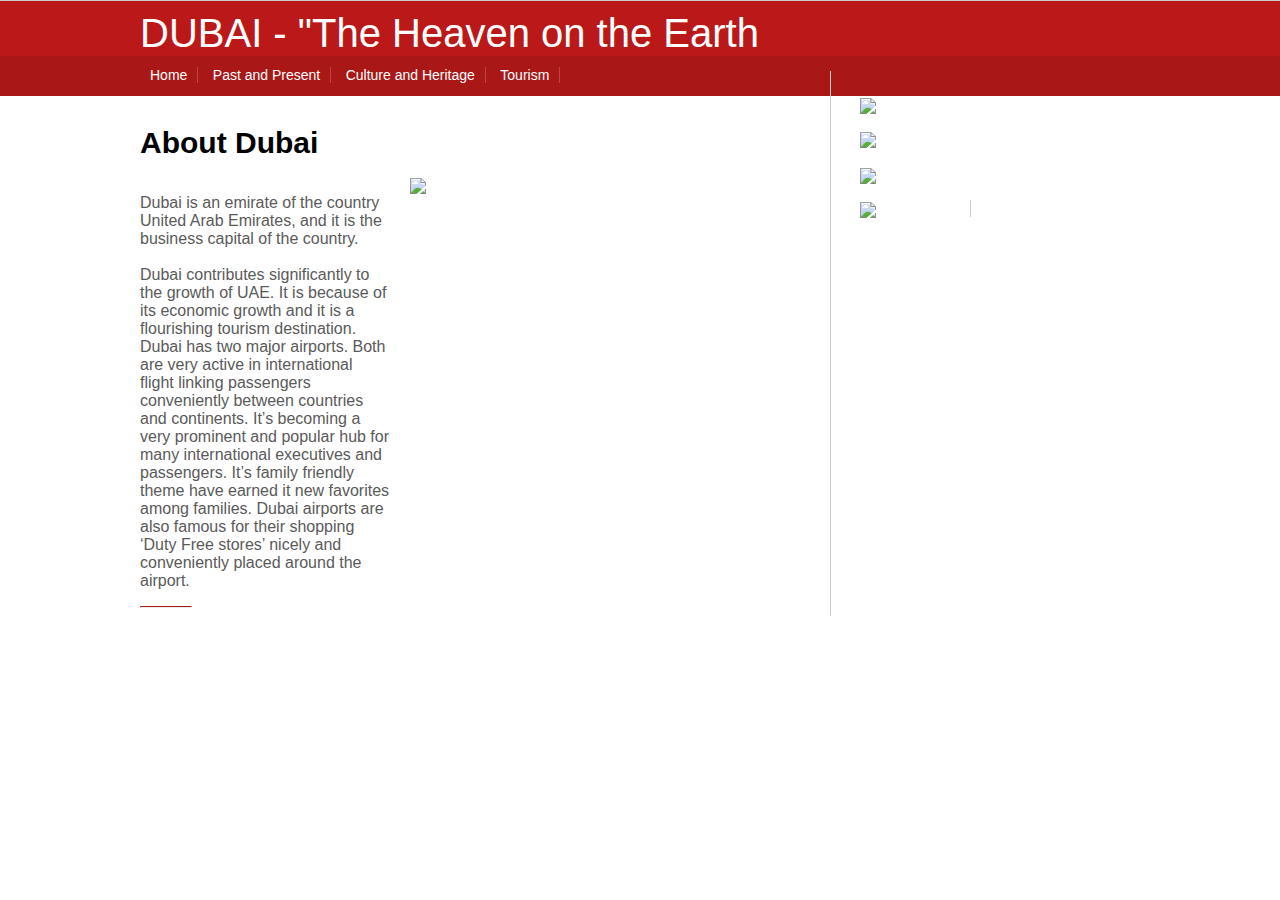
==== index.html @ 436d5ee2 "Add files via upload" ====
<!DOCTYPE html>
<html>

<head>
	<meta charset="utf-8">
	<meta name="viewport" content="width=device-width">

	<link href="style.css" rel="stylesheet" type="text/css" />
</head>
<title> Dubai</title>

<link rel="stylesheet" type="text/css" href="bbc.css">

</head>

<body>



	<div id="menu-bar-container">

		<div id="menu-bar">

			<h1>DUBAI - "The Heaven on the Earth</h1>


		</div>

		<div class="clear"></div>

		<div id="menu-bar-2-container">

			<div id="menu-bar-2">

				<a href="index.html">Home</a>

				<a href="Pastandpresent.html">Past and Present</a>

				<a href="culture.html">Culture and Heritage</a>

        <a href="Tourism.html">Tourism</a>

			

			</div>

		</div>

	</div>
	<div class="clear"></div>

	<div id="page-container">

		<div id="main-article">



			<div id="article-container">
				<br><br>
				<h3><a href="">About Dubai </a></h3>

				<div id="article-summary">

					<p>Dubai is an emirate of the country United Arab Emirates, and it is the business capital of the country. <br> <br>
                    Dubai contributes significantly to the growth of UAE.  It is because of its economic growth and it is a flourishing tourism destination.
<br>
Dubai has two major airports. Both are very active in international flight linking passengers conveniently between countries and continents. It’s becoming a very prominent and popular hub for many international executives and passengers. It’s family friendly theme have earned it new favorites among families. Dubai airports are also famous for their shopping ‘Duty Free stores’ nicely and conveniently placed around the airport.
</p>

                        
                        <hr id="article-hr"  align="left">
                        
                        

                    </div>
                    
                    <img id="main-article-image" src="https://static.independent.co.uk/2021/05/06/10/iStock-1266923176.jpg?width=990&auto=webp&quality=75&crop=982:726,smart">
                    
                </div>
                
            </div>
            
            <div id="watch-listen">
            
                <h4></h4>
                
                <img class="article-side-image" src="https://i.postimg.cc/g0cY9DBr/Dubai.jpg">

                 <div class="clear"></div>
                 <br>

                <img 
                class="article-side-image"
                src = "https://a.cdn-hotels.com/gdcs/production169/d1881/ca53f8f1-3461-4d39-aa9f-682075f4fd87.jpg">
                
                   
                    <br>

                    
                    
                
                <div class="clear"></div>
                <br>
                <img class="article-side-image" src="https://www.dubaitourism.gov.ae/-/media/dotsite/images/0-0-homepage/dtcmdubaitourismcityscapepurple.jpg?rev=1480d56b56014798883034b9ea7aff87&cx=0.22&cy=0.44&cw=397&ch=397">
               
                <div class="side-article">
                </div>
                
                <div class="clear"></div>
                <br>
                <img class="article-side-image" src="https://image.cnbcfm.com/api/v1/image/106941185-1631590348548-AinDXB-Sunset3.jpg?v=1631602007">
                
                <div class="side-article">
                
                    <p><a class="watch-listen-link" href=""></a></p>

                    <p><img class="clock" src=""> <span class="date border-right"></span><br><a class="topic-link no-border" href=""></a></p>
                    
                </div>
                
                
            
            </div>
            
            
            
            
            
        </div>
    
    </body>

</html>
---- style.css ----
#topbar {
                
                width:1000px;
                margin:0 auto;
                height: 40px;
                
                
            }
            
            body {
                
                margin: 0;
                padding: 0;
                font-family: Helvetica, Arial, sans-serif;
                
            }
            
            #logo {
                
                margin-top:8px;
                width:100px;
                float:left;
                margin-right:8px;
                
            }
            
            .topbar-section {
                
                float:left;
                border-left: 1px #CCCCCC solid;
                height:100%;
                
            }
            
            #signin-image {
                
                width:25px;
                margin:11px 15px ;
                float:left;
                
            }
            
            #signin-text {
                
                font-weight: bold;
                font-size:90%;
                position:relative;
                top:14px;
                padding-right:50px;
            }
            
            #wigglyline {
                
                float:left;
                height:40px;
                
            }
            
            #bell {
                
                height: 25px;
                margin: 9px 8px 0 8px;
                
            }
            
            #bell-div {
                
                float:left;
                
            }
            
            .topbar-menu {
                
                font-weight: bold;
                font-size: 90%;
                padding: 13px 15px 0 15px;
                height:27px;
                
            }
            
            #more-arrow {
                
                width:16px;
                margin-left: 20px;
                
            }
            
            #search-box {
                
                background-color: #E4E4E4;
                border:none;
                font-weight: bold;
                font-size: 14px;
                padding:5px;
                margin: 5px 0 5px 5px;
                float: left;
                
            }
            
            #magnifying-glass {
                
                height:27px;
                margin-top:5px;
                
            }
            
            .clear {
                
                clear:both;
                
            }
            
            #menu-bar-container {
                
                border-top: 1px solid #CCCCCC;
                background-color: #BB1919;
                width:100%;
                height:70px;
                
            }
            
            #menu-bar {
                
                width:1000px;
                margin:0 auto;
                
            }
            
            h1 {
                
                padding:0;
                margin:0;
                color:white;
                font-size: 40px;
                font-weight: normal;
                padding-top: 10px;
                float:left;
            }
            
            #local-news {
                
                border: 1px #BB4545 solid;
                float:right;
                width:250px;
                padding: 5px 5px 0 10px;
                margin: 5px 10px 0 0;
                
            }
            
            #local-news a {
                
                color:white;
                text-decoration: none;
                font-size:30px;
                position:relative;
                top:-8px;
                
            }
            
            #local-news a:hover {
                
                text-decoration: underline;
                
            }
            
            #local-news img {
                
                height:40px;
                
            }
            
            #menu-bar-2-container {
                
                background-color: #A91717;
                width: 100%;
                
            }
            
            #menu-bar-2 {
                
                width:1000px;
                margin:0 auto;
                height:40px;
                
            }
            
            #menu-bar-2 a {
                
                color: white;
                text-decoration: none;
                padding: 0 10px;
                border-right: 1px solid #BB4545;
                font-size:14px;
                position: relative;
                top: 10px;
                
            }
            
            #menu-bar-2 a:hover {
                
                text-decoration: underline;
                
            }
            
            .no-border {
                
                border:none !important;
                
            }
            
            #down-arrow {
                
                height:10px;
                position:relative;
                top:10px;
            }
            
            #page-container {
                
                width:1000px;
                margin: 0 auto;
                
            }
            
            h2 {
                
                font-weight: normal;
                margin-top:40px;
                font-size:20px;
                border-bottom: 2px solid #a91717;
                width:105px;
                
            }
            
            h3 a {
                
                color:black;
                font-size: 30px;
                text-decoration: none;
                
            }
            
            h3 a:hover {
                
                color:#1167a8;
                
            }
            
            #article-summary {
                
                color: #5a5a5a;
                width:250px;
                float:left;
                
            }
            
            .clock {
                
                height:15px;
                position: relative;
                top:2px;
                
            }
            
            .topic-link {
                
                text-decoration: none;
                color:#a91717;
                border-left: 1px solid #CCCCCC;
                padding-left: 10px;
                
            }
            
            #article-summary a:hover {
                
                color:#1167a8;
                
            }
            
            .date {
                
                padding-right:10px;
                color: #5a5a5a;
                
            }
            
            #article-container {
                
                float:left;
                width:670px;
                border-right: 1px solid #CCCCCC;
                padding-right: 20px;
                
            }
            
            #main-article-image {
                
                width:400px;
                margin-left:20px;
                
            }
            
            #article-hr {
                
                border-top:1px solid #a91717;
                width:50px;
                
            }
            
            .article-link {
                
                color:black;
                text-decoration:none;
                
            }
            
            #watch-listen {
                
                margin-left:20px;
                width:280px;
                float:right;
            }
            
            h4 {
                
                font-weight: normal;
                font-size:20px;
                
            }
            
            .article-side-image {
                
                float:left;
                width:90px;
                margin-right:10px;
                
            }
            
            .watch-listen-link {
                
                text-decoration: none;
                color:black;
                font-weight:bold;
                font-size:18px;
                
            }
            
            .watch-listen-link:hover {
                
                color:#1167a8;
                
            }
            
            .side-article {
                
                float:right;
                width:180px;
                position:relative;
                top:-18px;
            }
            
            .no-border {
                
                border-left:none;
                padding:0;
            }
            
            .border-right {
                
                border-right: 1px solid #CCCCCC;
                
            }
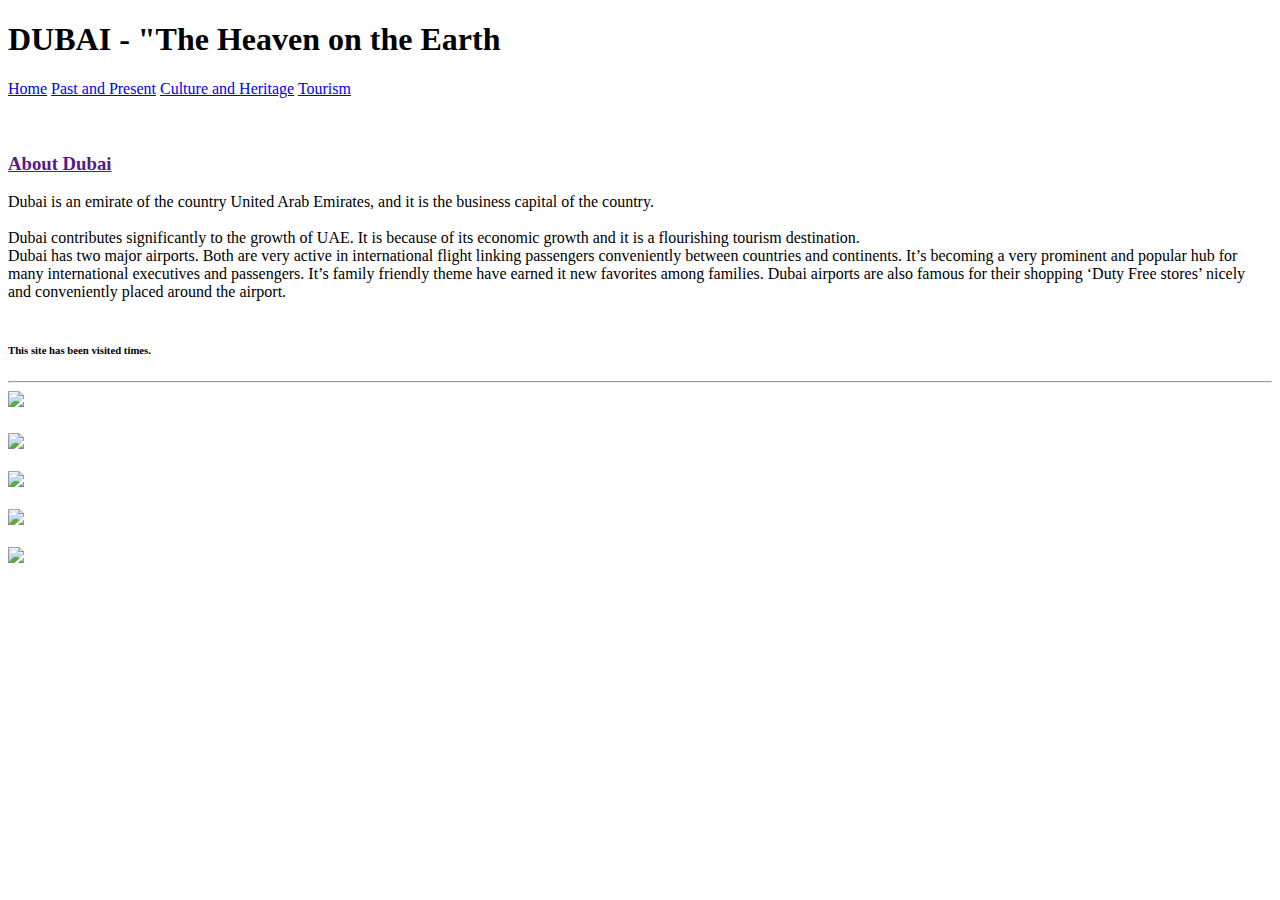
==== commit b063c9f6: "Add files via upload" ====
--- a/index.html
+++ b/index.html
@@ -1,29 +1,25 @@
 <!DOCTYPE html>
 <html>
-
 <head>
 	<meta charset="utf-8">
 	<meta name="viewport" content="width=device-width">
+ <meta http-equiv="X-UA-Comptible" content="IE=edge">
 
 	<link href="style.css" rel="stylesheet" type="text/css" />
-</head>
-<title> Dubai</title>
-
+  <script async src="https://api.countapi.xyz/hit/harinisabapathy0212.github.io/2bc21e71-d0cc-456d-9368-ee3f3eb08ab6?callback=websiteVisits"></script>
+  
 <link rel="stylesheet" type="text/css" href="bbc.css">
-
+<script src="script.js"></script>
+  <title> Dubai</title>
 </head>
 
 <body>
-
-
-
 	<div id="menu-bar-container">
 
 		<div id="menu-bar">
 
-			<h1>DUBAI - "The Heaven on the Earth</h1>
-
-
+			<h1>DUBAI - "The Heaven on the Earth </h1>
+      
 		</div>
 
 		<div class="clear"></div>
@@ -39,8 +35,6 @@
 				<a href="culture.html">Culture and Heritage</a>
 
         <a href="Tourism.html">Tourism</a>
-
-			
 
 			</div>
 
@@ -61,13 +55,16 @@
 
 				<div id="article-summary">
 
-					<p>Dubai is an emirate of the country United Arab Emirates, and it is the business capital of the country. <br> <br>
+    					<p>Dubai is an emirate of the country United Arab Emirates, and it is the business capital of the country. <br> <br>
                     Dubai contributes significantly to the growth of UAE.  It is because of its economic growth and it is a flourishing tourism destination.
 <br>
 Dubai has two major airports. Both are very active in international flight linking passengers conveniently between countries and continents. It’s becoming a very prominent and popular hub for many international executives and passengers. It’s family friendly theme have earned it new favorites among families. Dubai airports are also famous for their shopping ‘Duty Free stores’ nicely and conveniently placed around the airport.
-</p>
-
-                        
+            <br><br>
+                </p>
+      
+        
+	<h6>This site has been visited <span id="visits"></span> times.</h6>    
+                       
                         <hr id="article-hr"  align="left">
                         
                         
@@ -92,8 +89,7 @@
                 <img 
                 class="article-side-image"
                 src = "https://a.cdn-hotels.com/gdcs/production169/d1881/ca53f8f1-3461-4d39-aa9f-682075f4fd87.jpg">
-                
-                   
+                                   
                     <br>
 
                     
@@ -121,14 +117,12 @@
                 
             
             </div>
-            
-            
-            
-            
-            
+          
         </div>
+  
+  	    </body>
+
     
-    </body>
-
 </html>
 
+
